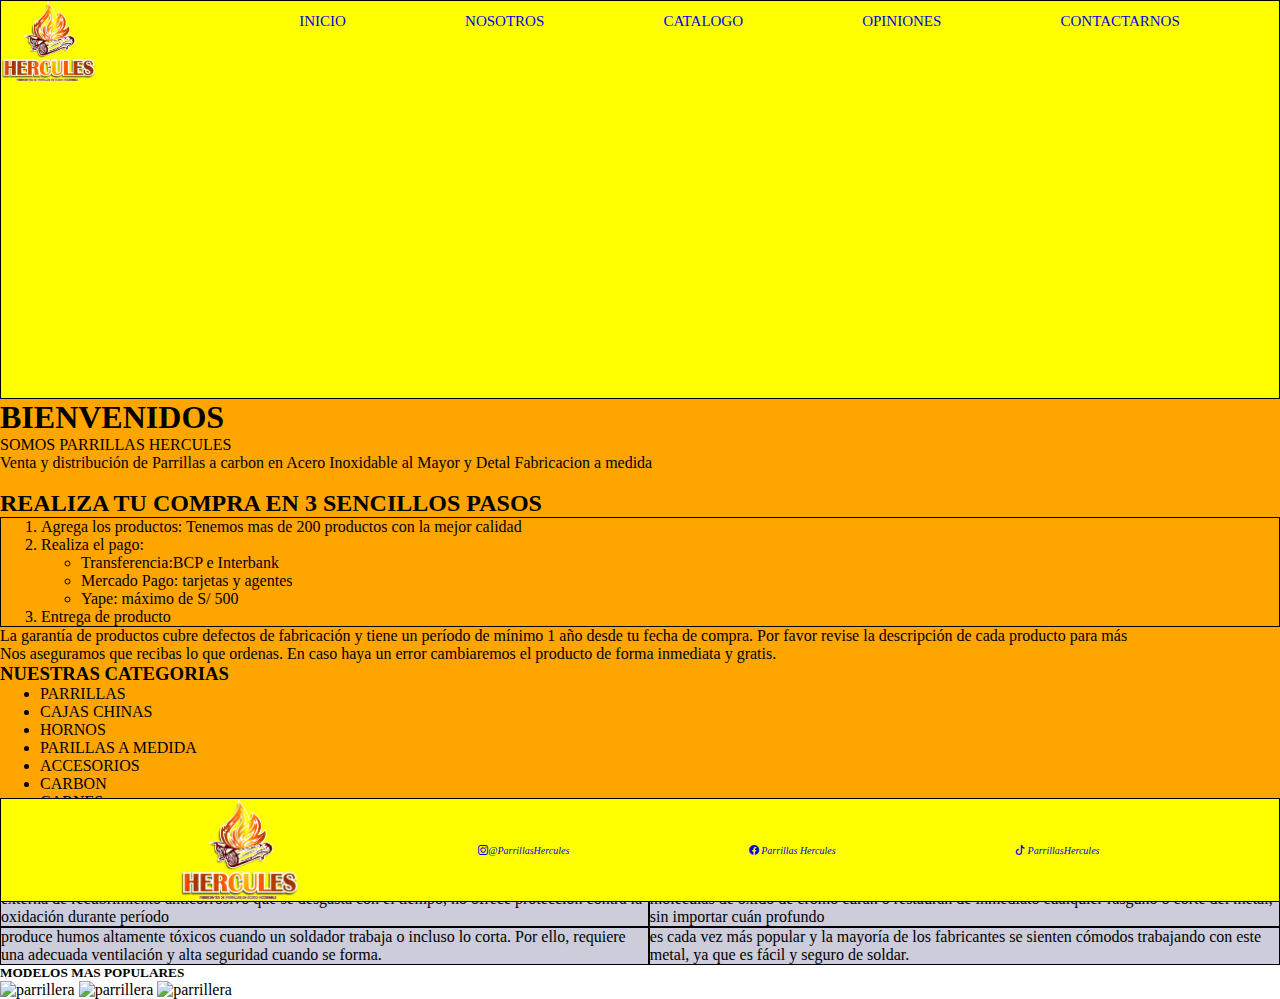
==== index.html @ f358d9c2 "todo el proyecto" ====
<!DOCTYPE html>
<html lang="es">
<head>
	<meta charset="UTF-8">
	<meta name="viewport" content="width=device-width, initial-scale=1.0">
	<title>PARRILLAS HERCULES</title>
	<link rel="stylesheet" href="https://cdn.jsdelivr.net/npm/bootstrap-icons@1.9.1/font/bootstrap-icons.css">
	<link rel="stylesheet" href="assets/css/estilo.css">
</head>
<body>
	<div class="gridContainer">	
	<header class="navBackground barraSuperior border">
		<div class="imgPrincipal"> 
	  	<a href="index.html">   
		 	<img src="assets/img/logo.png" alt="logo pagina web" height="80px">
	  </div>
	 	<nav>
		 <ul>
			 <li><a href="#">INICIO</a></li>
			 <li><a href="pages/nosotros.html">NOSOTROS</a></li>
			 <li><a href="pages/catalogo.html"> CATALOGO</a ></li>
			 <li><a href="pages/opiniones.html">OPINIONES</a></li>
			 <li><a href="pages/contactarnos.html">CONTACTARNOS</a></li>
		 </ul>
	  </nav>
	 </header>
	<!-- cierre de header -->
 <!-- apertura de contenido -->
	<main class="contenidoPrincipal">
		<h1>BIENVENIDOS</h1>
			<p>
				SOMOS PARRILLAS HERCULES<br>Venta y distribución de Parrillas a carbon en Acero Inoxidable al Mayor y Detal Fabricacion a medida
			</p>
			<img src="https://cdn.pixabay.com/photo/2016/06/06/18/29/meat-skewer-1440105_1280.jpg" alt="" height="200px">
			<h2>REALIZA TU COMPRA EN 3 SENCILLOS PASOS</h2>
			<ol class="border">
		  	<li>Agrega los productos: Tenemos mas de 200 productos con la mejor calidad</li>
				<li>Realiza el pago:   
				<ul>
					<li>Transferencia:BCP e Interbank</li>
				 	<li>Mercado Pago: tarjetas y agentes </li>
				 	<li>Yape: máximo de S/ 500</li>
			  </ul>
				</li>
				</li>
				<li>Entrega de producto</li>
			</ol>
		<p>La garantía de productos cubre defectos de fabricación y tiene un período de mínimo 1 año desde tu fecha de compra. Por favor revise la descripción de cada producto para más <br> Nos aseguramos que recibas lo que ordenas. En caso haya un error cambiaremos el producto de forma inmediata y gratis.</p>
		<!-- Lista de Categorias de productos -->
		<!-- apertura categorias -->
		<section>
			<h3>NUESTRAS CATEGORIAS</h3>
			<ul>
			<li>PARRILLAS</li>
			<li>CAJAS CHINAS</li>
			<li>HORNOS</li>
			<li>PARILLAS A MEDIDA</li>
			<li>ACCESORIOS</li>
			<li>CARBON</li>
			<li>CARNES</li></ul>
			<img src="https://cdn.pixabay.com/photo/2016/11/19/12/44/burgers-1839090_1280.jpg" height="250px">
		</section>
		<!-- Articulo informativo cuadro comparativo -->
		<section>
		<h4> SABIAS QUE.. </h4>	
	  <div class="cuadroComparativo">
			<div class="linea bgColor titulo">ACERO GALVANIZADO</div>
			<div class="linea bgColor titulo">ACERO INOXIDABLE</div>
			<div class="linea bgColor">Es significativamente más débil que el acero inoxidable. Debido a que contiene solo una capa externa de recubrimiento anticorrosivo que se desgasta con el tiempo, no ofrece protección contra la oxidación durante período </div>
			<div class="linea bgColor">Es resistente a la corrosión debido a un efecto molecular llamado pasivación, en el cual las moléculas de óxido de cromo curan o restauran de inmediato cualquier rasguño o corte del metal, sin importar cuán profundo </div>
			<div class="linea bgColor">produce humos altamente tóxicos cuando un soldador trabaja o incluso lo corta. Por ello, requiere una adecuada ventilación y alta seguridad cuando se forma.</div>
			<div class="linea bgColor">es cada vez más popular y la mayoría de los fabricantes se sienten cómodos trabajando con este metal, ya que es fácil y seguro de soldar. </div>
		</section>
		<!-- Imagenes mas populares-->
		<div>
			<h5>MODELOS MAS POPULARES</h5>
			<img src="assets/img/parrilla-entera-inox-plancha.jpg" alt="parrillera" height="450px">
			<img src="assets/img/parrilla-entera-inox-plancha-2.jpg" alt="parrillera" height="450px">
			<img src="assets/img/parrilla-entera-inox-angulo2.jpg" alt="parrillera" height="450px">
		</div>
	<!-- Cierre de contenido -->
		</main>
	<!-- INICIO FOOTER -->
	<footer class="border">
		<div> 
    <a href="index.html"><img src="assets/img/logo.png" alt="logo pagina web"
      height="100px"></a>
    </div>
		<!-- es el mismo footer en todos los html -->
    <a href="https://icons.getbootstrap.com/">
      <i class="bi bi-instagram">@ParrillasHercules</i>
    </a>
    <a href="https://www.facebook.com/ParrillasHercules/">
      <i class="bi bi-facebook" > Parrillas Hercules</i>
    </a>
    <a href="https://www.tiktok.com/@parrillashercules?is_from_webapp=1&sender_device=pc">
      <i class="bi bi-tiktok"> ParrillasHercules</i>
    </a>
  		</div>
			</footer>
		</div>
	</body>
</html>
---- assets/css/estilo.css ----
*{
   margin: 0;
   box-sizing: border-box
} 
main{
	background-color: orange;
}
.contenidoPrincipal{
	font-size: 1.6rem;
}
nav{
	position: relative;
	bottom: 70px;
	height: 10px;
	left: 20px;
	text-align: center;
}
nav ul li{
  list-style-type: none; 
  font-size: 15px;
  font-family: fantasy;
}
.navBackground{
	background-color: yellow;
	position: sticky;
	z-index: 100px;
	top: 0px;
}
.barraSuperior{
	width: auto;
	height: auto;
}
img{
 max-width: 100%;
 max-height: 100%;
}
p{
	font-family: cursive;
}
a{
	text-decoration: none;
}
html{
	width: 100%;
	font-size: 62.5%;
}
header ul{
	display: flex;
	flex-direction: row;
	flex-wrap: wrap;
	justify-content: space-evenly;
	align-content: stretch;
}
iframe{
	max-width: 100%;
	height: auto;
}
footer{
	display: flex;
	flex-direction: row;
	flex-wrap: wrap;
	justify-content: space-evenly;
	background-color: yellow;
	align-items: center;
	height: 100%;
}
.cuadroComparativo
	{display: grid;
	grid-template-columns: auto auto ; 
	grid-template-rows: auto auto auto; 
}
.linea {border:solid 1px black;}
.bgColor{background-color: #0043;}

.cuadroComparativoTitulo{
	display: grid;
	grid-template-columns: 250px ;
	grid-template-rows: auto;
}
.titulo
{font-family: cursive; 
font-size: 70%px; 
border: solid 2px black;
text-align: center;
}
.border{border:solid 1px black;}
.imgPortada{
	display: grid;
	width: 400px;
 	max-width: 100%;}
.gridContainer{
	display: grid;
	grid-template-columns:100%;
	grid-template-rows: 50% 50%;
	grid-template-areas: 
	"header header" 
	"imagenPrincipal imagenPrincipal" 
	"img texto"
	"footer footer";
}
header{grid-area: header;}
.imgPrincipal{grid-area: imagenPrincipal;}
.encabezado{grid-area: encabezado;}
.texto{grid-area: texto;}
.img{grid-area: img;}
footer{grid-area: footer;}
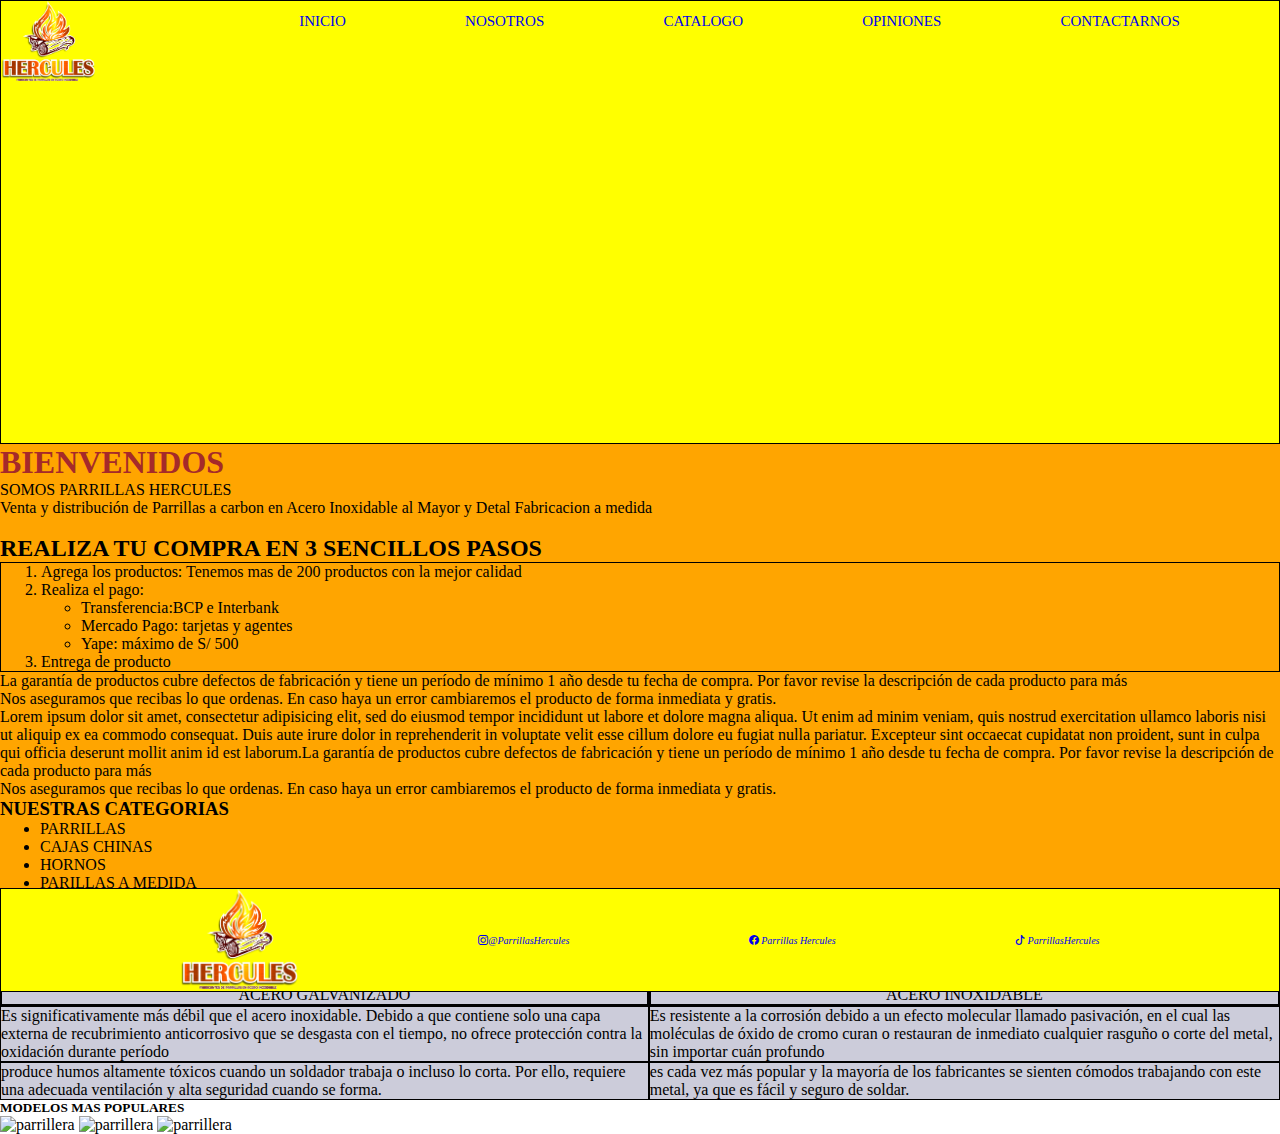
==== commit f9d819a3: "agrege lorem" ====
--- a/index.html
+++ b/index.html
@@ -46,6 +46,12 @@
 				<li>Entrega de producto</li>
 			</ol>
 		<p>La garantía de productos cubre defectos de fabricación y tiene un período de mínimo 1 año desde tu fecha de compra. Por favor revise la descripción de cada producto para más <br> Nos aseguramos que recibas lo que ordenas. En caso haya un error cambiaremos el producto de forma inmediata y gratis.</p>
+		<p>Lorem ipsum dolor sit amet, consectetur adipisicing elit, sed do eiusmod
+		tempor incididunt ut labore et dolore magna aliqua. Ut enim ad minim veniam,
+		quis nostrud exercitation ullamco laboris nisi ut aliquip ex ea commodo
+		consequat. Duis aute irure dolor in reprehenderit in voluptate velit esse
+		cillum dolore eu fugiat nulla pariatur. Excepteur sint occaecat cupidatat non
+		proident, sunt in culpa qui officia deserunt mollit anim id est laborum.La garantía de productos cubre defectos de fabricación y tiene un período de mínimo 1 año desde tu fecha de compra. Por favor revise la descripción de cada producto para más <br> Nos aseguramos que recibas lo que ordenas. En caso haya un error cambiaremos el producto de forma inmediata y gratis.</p>
 		<!-- Lista de Categorias de productos -->
 		<!-- apertura categorias -->
 		<section>
@@ -60,7 +66,6 @@
 			<li>CARNES</li></ul>
 			<img src="https://cdn.pixabay.com/photo/2016/11/19/12/44/burgers-1839090_1280.jpg" height="250px">
 		</section>
-		<!-- Articulo informativo cuadro comparativo -->
 		<section>
 		<h4> SABIAS QUE.. </h4>	
 	  <div class="cuadroComparativo">
--- a/assets/css/estilo.css
+++ b/assets/css/estilo.css
@@ -104,3 +104,4 @@
 .texto{grid-area: texto;}
 .img{grid-area: img;}
 footer{grid-area: footer;}
+h1{color: brown;}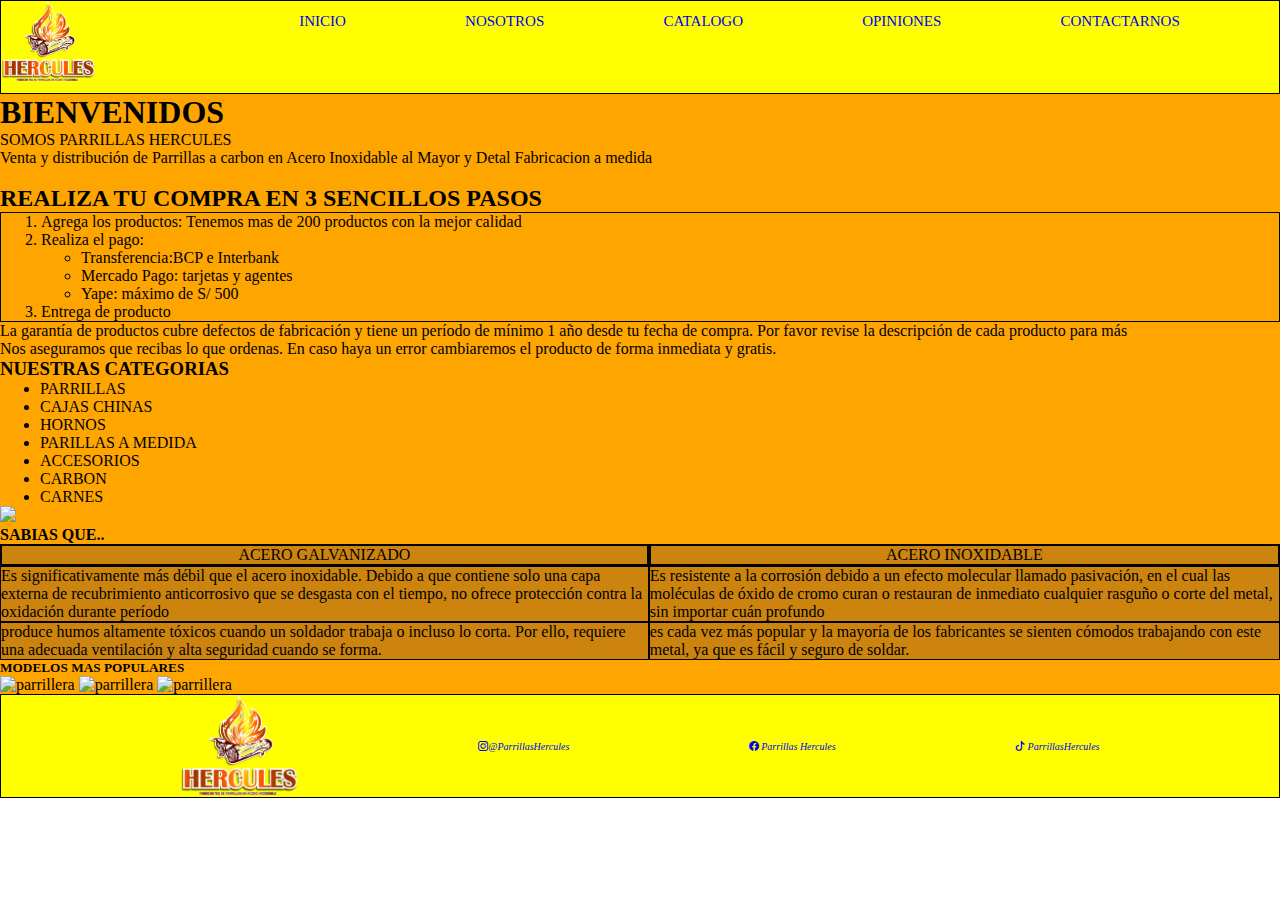
==== commit ce956bc1: "elimine todo el bootstrap" ====
--- a/index.html
+++ b/index.html
@@ -5,29 +5,29 @@
 	<meta name="viewport" content="width=device-width, initial-scale=1.0">
 	<title>PARRILLAS HERCULES</title>
 	<link rel="stylesheet" href="https://cdn.jsdelivr.net/npm/bootstrap-icons@1.9.1/font/bootstrap-icons.css">
+	<!-- css normal -->
 	<link rel="stylesheet" href="assets/css/estilo.css">
 </head>
 <body>
-	<div class="gridContainer">	
 	<header class="navBackground barraSuperior border">
 		<div class="imgPrincipal"> 
 	  	<a href="index.html">   
 		 	<img src="assets/img/logo.png" alt="logo pagina web" height="80px">
-	  </div>
-	 	<nav>
-		 <ul>
-			 <li><a href="#">INICIO</a></li>
-			 <li><a href="pages/nosotros.html">NOSOTROS</a></li>
-			 <li><a href="pages/catalogo.html"> CATALOGO</a ></li>
-			 <li><a href="pages/opiniones.html">OPINIONES</a></li>
-			 <li><a href="pages/contactarnos.html">CONTACTARNOS</a></li>
-		 </ul>
-	  </nav>
+	  	</div>
+	 		<nav>
+			 <ul>
+			 	<li><a href="#">INICIO</a></li>
+			 	<li><a href="pages/nosotros.html">NOSOTROS</a></li>
+			 	<li><a href="pages/catalogo.html"> CATALOGO</a ></li>
+			 	<li><a href="pages/opiniones.html">OPINIONES</a></li>
+			 	<li><a href="pages/contactarnos.html">CONTACTARNOS</a></li>
+			 </ul>
+		  </nav>
 	 </header>
-	<!-- cierre de header -->
- <!-- apertura de contenido -->
-	<main class="contenidoPrincipal">
-		<h1>BIENVENIDOS</h1>
+			<!-- cierre de header -->
+			 <!-- apertura de contenido -->
+		<main class="contenidoPrincipal">
+				<h1>BIENVENIDOS</h1>
 			<p>
 				SOMOS PARRILLAS HERCULES<br>Venta y distribución de Parrillas a carbon en Acero Inoxidable al Mayor y Detal Fabricacion a medida
 			</p>
@@ -46,12 +46,6 @@
 				<li>Entrega de producto</li>
 			</ol>
 		<p>La garantía de productos cubre defectos de fabricación y tiene un período de mínimo 1 año desde tu fecha de compra. Por favor revise la descripción de cada producto para más <br> Nos aseguramos que recibas lo que ordenas. En caso haya un error cambiaremos el producto de forma inmediata y gratis.</p>
-		<p>Lorem ipsum dolor sit amet, consectetur adipisicing elit, sed do eiusmod
-		tempor incididunt ut labore et dolore magna aliqua. Ut enim ad minim veniam,
-		quis nostrud exercitation ullamco laboris nisi ut aliquip ex ea commodo
-		consequat. Duis aute irure dolor in reprehenderit in voluptate velit esse
-		cillum dolore eu fugiat nulla pariatur. Excepteur sint occaecat cupidatat non
-		proident, sunt in culpa qui officia deserunt mollit anim id est laborum.La garantía de productos cubre defectos de fabricación y tiene un período de mínimo 1 año desde tu fecha de compra. Por favor revise la descripción de cada producto para más <br> Nos aseguramos que recibas lo que ordenas. En caso haya un error cambiaremos el producto de forma inmediata y gratis.</p>
 		<!-- Lista de Categorias de productos -->
 		<!-- apertura categorias -->
 		<section>
@@ -66,6 +60,7 @@
 			<li>CARNES</li></ul>
 			<img src="https://cdn.pixabay.com/photo/2016/11/19/12/44/burgers-1839090_1280.jpg" height="250px">
 		</section>
+		<!-- Articulo informativo cuadro comparativo -->
 		<section>
 		<h4> SABIAS QUE.. </h4>	
 	  <div class="cuadroComparativo">
@@ -82,27 +77,25 @@
 			<img src="assets/img/parrilla-entera-inox-plancha.jpg" alt="parrillera" height="450px">
 			<img src="assets/img/parrilla-entera-inox-plancha-2.jpg" alt="parrillera" height="450px">
 			<img src="assets/img/parrilla-entera-inox-angulo2.jpg" alt="parrillera" height="450px">
-		</div>
-	<!-- Cierre de contenido -->
-		</main>
-	<!-- INICIO FOOTER -->
-	<footer class="border">
-		<div> 
-    <a href="index.html"><img src="assets/img/logo.png" alt="logo pagina web"
-      height="100px"></a>
-    </div>
-		<!-- es el mismo footer en todos los html -->
-    <a href="https://icons.getbootstrap.com/">
+			</div>
+			<!-- Cierre de contenido -->
+			</main>
+			<!-- INICIO FOOTER -->
+			<footer class="border">
+			<div> 
+    		<a href="index.html"><img src="assets/img/logo.png" alt="logo pagina web" height="100px"></a>
+    	</div>
+			<!-- es el mismo footer en todos los html -->
+    	<a href="https://icons.getbootstrap.com/">
       <i class="bi bi-instagram">@ParrillasHercules</i>
-    </a>
-    <a href="https://www.facebook.com/ParrillasHercules/">
+    	</a>
+    	<a href="https://www.facebook.com/ParrillasHercules/">
       <i class="bi bi-facebook" > Parrillas Hercules</i>
-    </a>
-    <a href="https://www.tiktok.com/@parrillashercules?is_from_webapp=1&sender_device=pc">
+    	</a>
+    	<a href="https://www.tiktok.com/@parrillashercules?is_from_webapp=1&sender_device=pc">
       <i class="bi bi-tiktok"> ParrillasHercules</i>
-    </a>
+    	</a>
   		</div>
-			</footer>
-		</div>
+		</footer>
 	</body>
 </html>--- a/assets/css/estilo.css
+++ b/assets/css/estilo.css
@@ -88,7 +88,7 @@
 	display: grid;
 	width: 400px;
  	max-width: 100%;}
-.gridContainer{
+/*.gridContainer{
 	display: grid;
 	grid-template-columns:100%;
 	grid-template-rows: 50% 50%;
@@ -103,5 +103,5 @@
 .encabezado{grid-area: encabezado;}
 .texto{grid-area: texto;}
 .img{grid-area: img;}
-footer{grid-area: footer;}
-h1{color: brown;}+footer{grid-area: footer;}*/
+
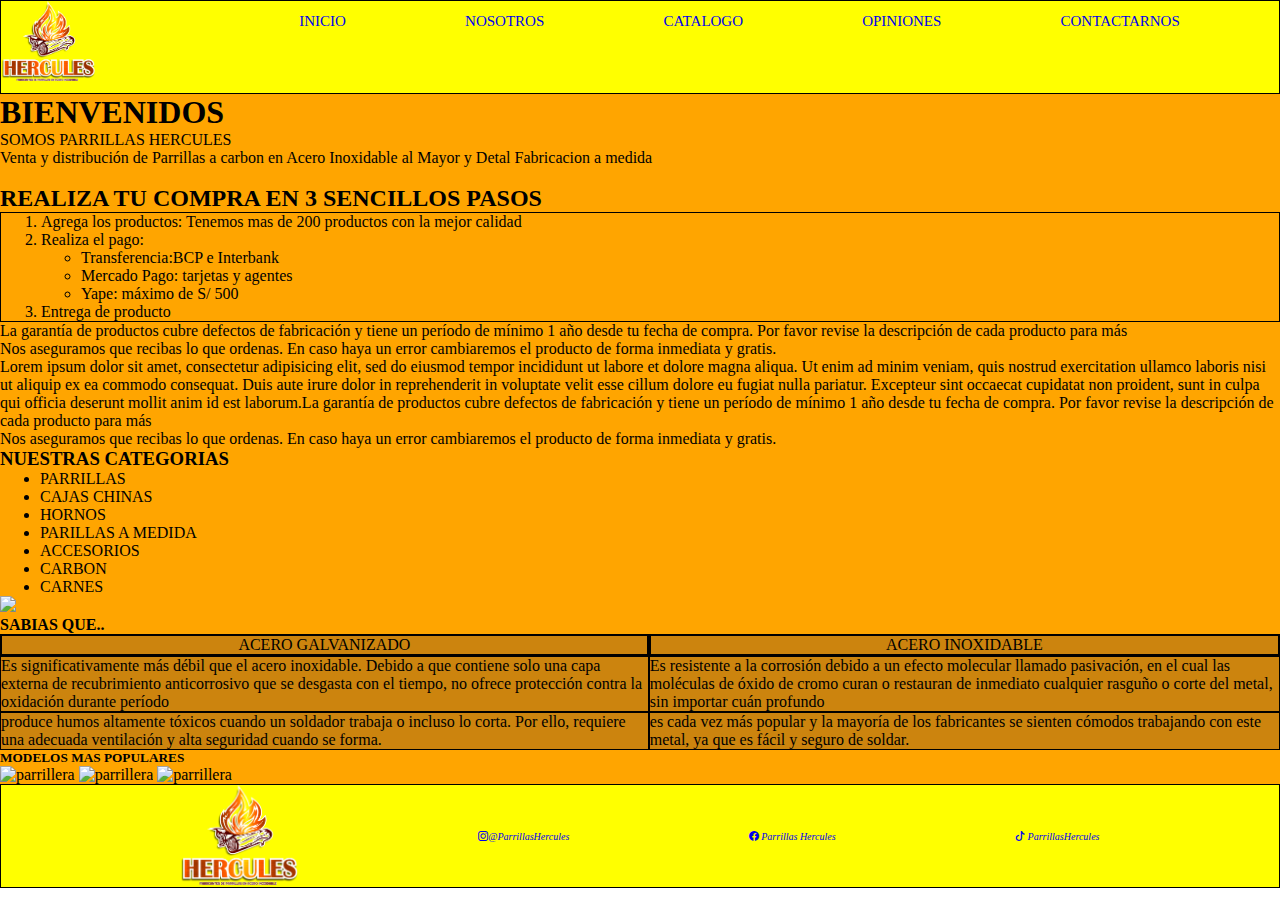
==== commit 9f48a313: "Merge branch 'agregarContenidoIndex'" ====
--- a/index.html
+++ b/index.html
@@ -46,6 +46,12 @@
 				<li>Entrega de producto</li>
 			</ol>
 		<p>La garantía de productos cubre defectos de fabricación y tiene un período de mínimo 1 año desde tu fecha de compra. Por favor revise la descripción de cada producto para más <br> Nos aseguramos que recibas lo que ordenas. En caso haya un error cambiaremos el producto de forma inmediata y gratis.</p>
+		<p>Lorem ipsum dolor sit amet, consectetur adipisicing elit, sed do eiusmod
+		tempor incididunt ut labore et dolore magna aliqua. Ut enim ad minim veniam,
+		quis nostrud exercitation ullamco laboris nisi ut aliquip ex ea commodo
+		consequat. Duis aute irure dolor in reprehenderit in voluptate velit esse
+		cillum dolore eu fugiat nulla pariatur. Excepteur sint occaecat cupidatat non
+		proident, sunt in culpa qui officia deserunt mollit anim id est laborum.La garantía de productos cubre defectos de fabricación y tiene un período de mínimo 1 año desde tu fecha de compra. Por favor revise la descripción de cada producto para más <br> Nos aseguramos que recibas lo que ordenas. En caso haya un error cambiaremos el producto de forma inmediata y gratis.</p>
 		<!-- Lista de Categorias de productos -->
 		<!-- apertura categorias -->
 		<section>
@@ -60,7 +66,6 @@
 			<li>CARNES</li></ul>
 			<img src="https://cdn.pixabay.com/photo/2016/11/19/12/44/burgers-1839090_1280.jpg" height="250px">
 		</section>
-		<!-- Articulo informativo cuadro comparativo -->
 		<section>
 		<h4> SABIAS QUE.. </h4>	
 	  <div class="cuadroComparativo">
--- a/assets/css/estilo.css
+++ b/assets/css/estilo.css
@@ -103,5 +103,10 @@
 .encabezado{grid-area: encabezado;}
 .texto{grid-area: texto;}
 .img{grid-area: img;}
+<<<<<<< HEAD
+footer{grid-area: footer;}
+h1{color: brown;}
+=======
 footer{grid-area: footer;}*/
 
+>>>>>>> agregarContenidoIndex
